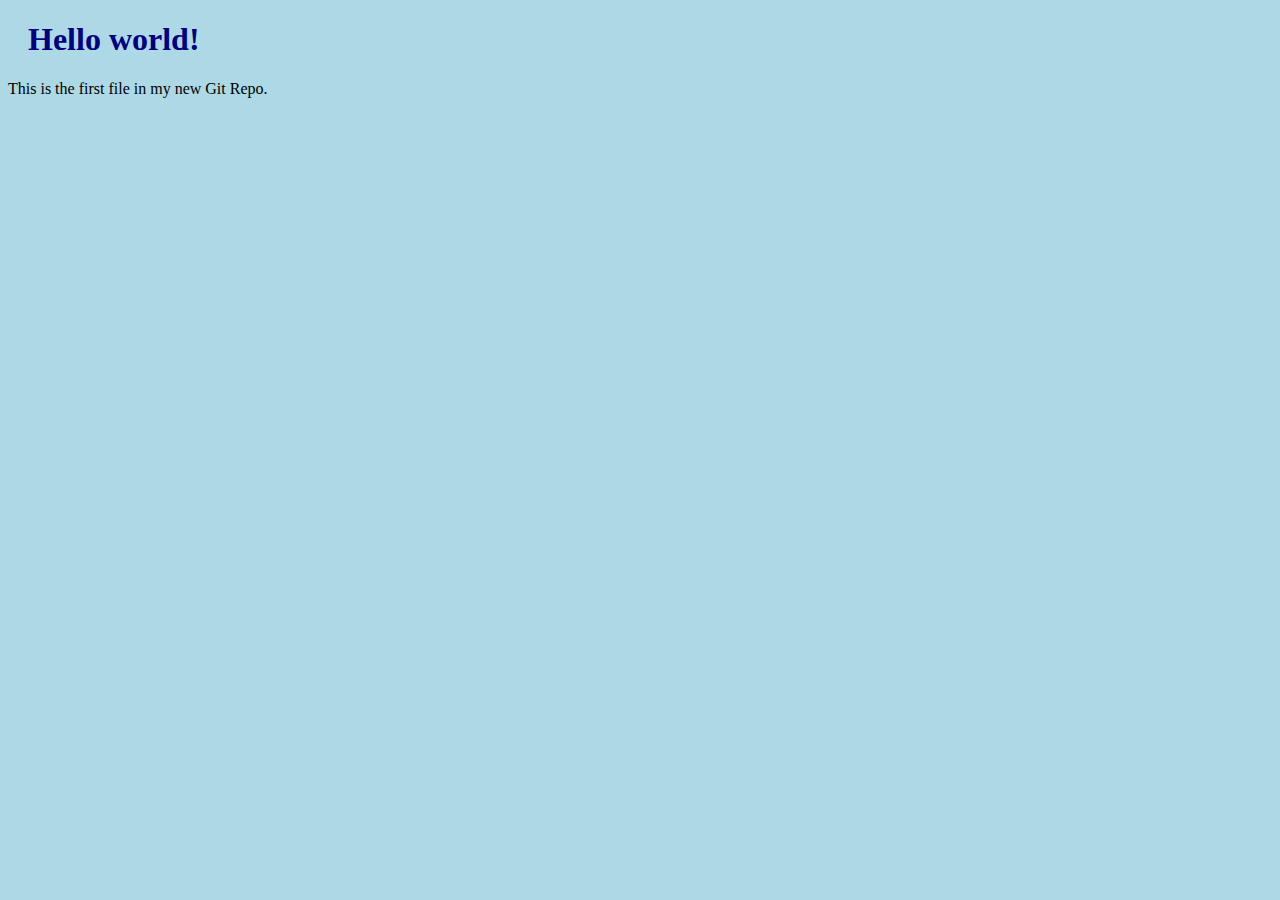
==== index.html @ 3ea0a352 "First release of Hello World!" ====
<!DOCTYPE html>
<html>
<head>
<title>Hello World!</title>
<link rel="stylesheet" href="bluestyle.css">
</head>
<body>

<h1>Hello world!</h1>
<p>This is the first file in my new Git Repo.</p>

</body>
</html>
---- bluestyle.css ----
body {
background-color: lightblue;
}

h1 {
color: navy;
margin-left: 20px;
}
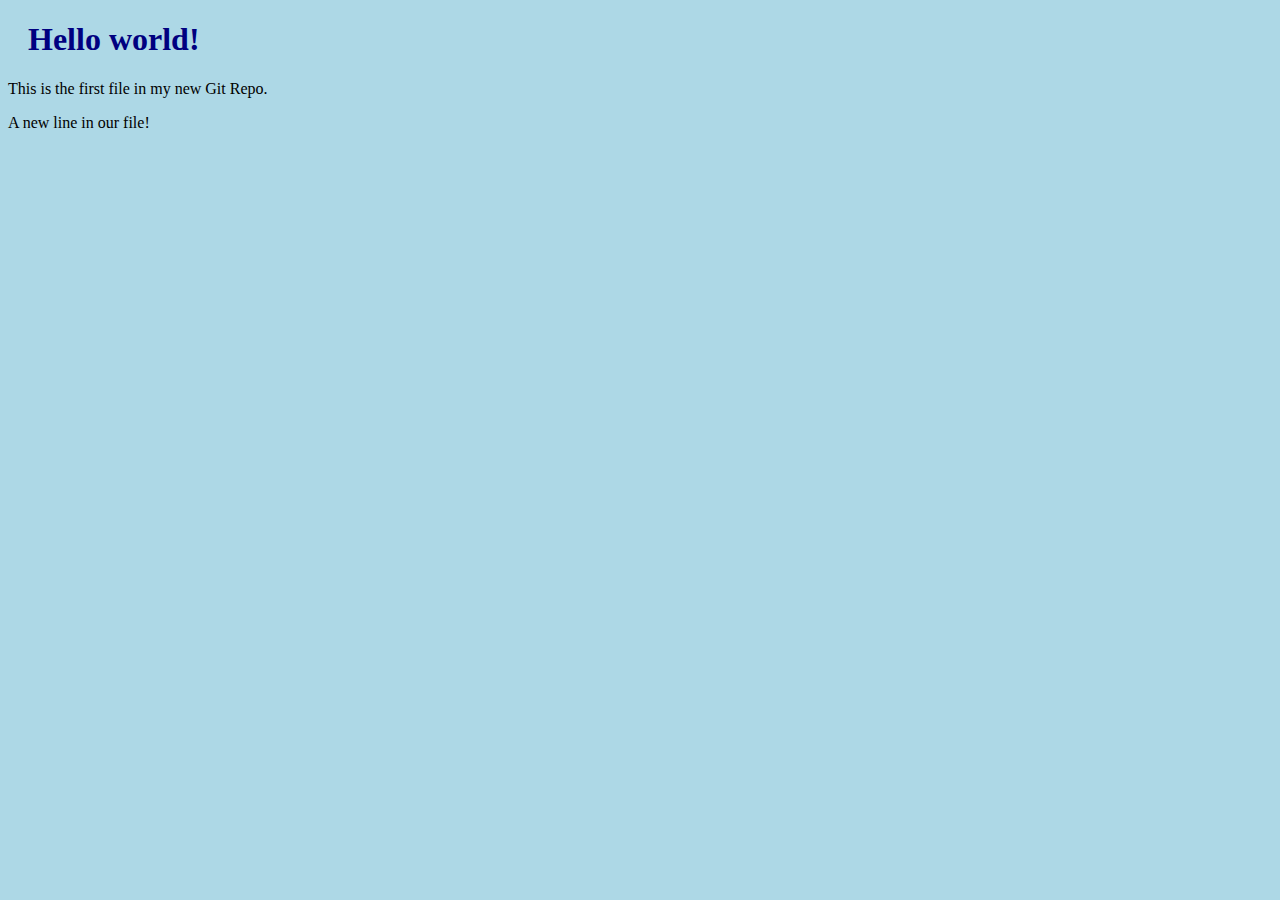
==== commit 75ae5b12: "Updated index.html with a new line" ====
--- a/index.html
+++ b/index.html
@@ -8,6 +8,6 @@
 
 <h1>Hello world!</h1>
 <p>This is the first file in my new Git Repo.</p>
-
+<p>A new line in our file!</p>
 </body>
 </html>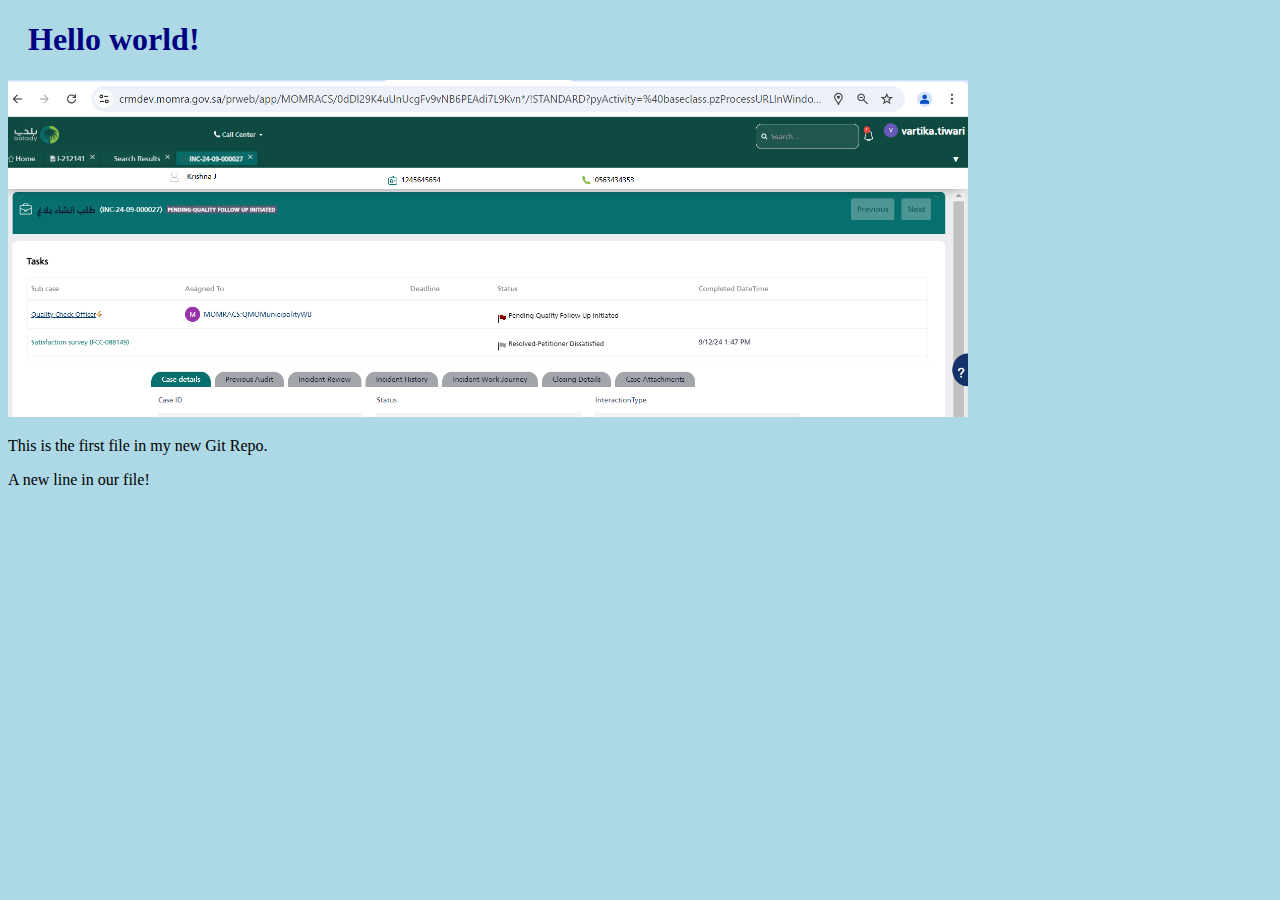
==== commit f55a2130: "Added image to the Hello World" ====
--- a/index.html
+++ b/index.html
@@ -7,6 +7,8 @@
 <body>
 
 <h1>Hello world!</h1>
+<div><img src="img_hello_world.png" alt="Hello World from Space"
+style="width:100%;max-width:960px"></div>
 <p>This is the first file in my new Git Repo.</p>
 <p>A new line in our file!</p>
 </body>
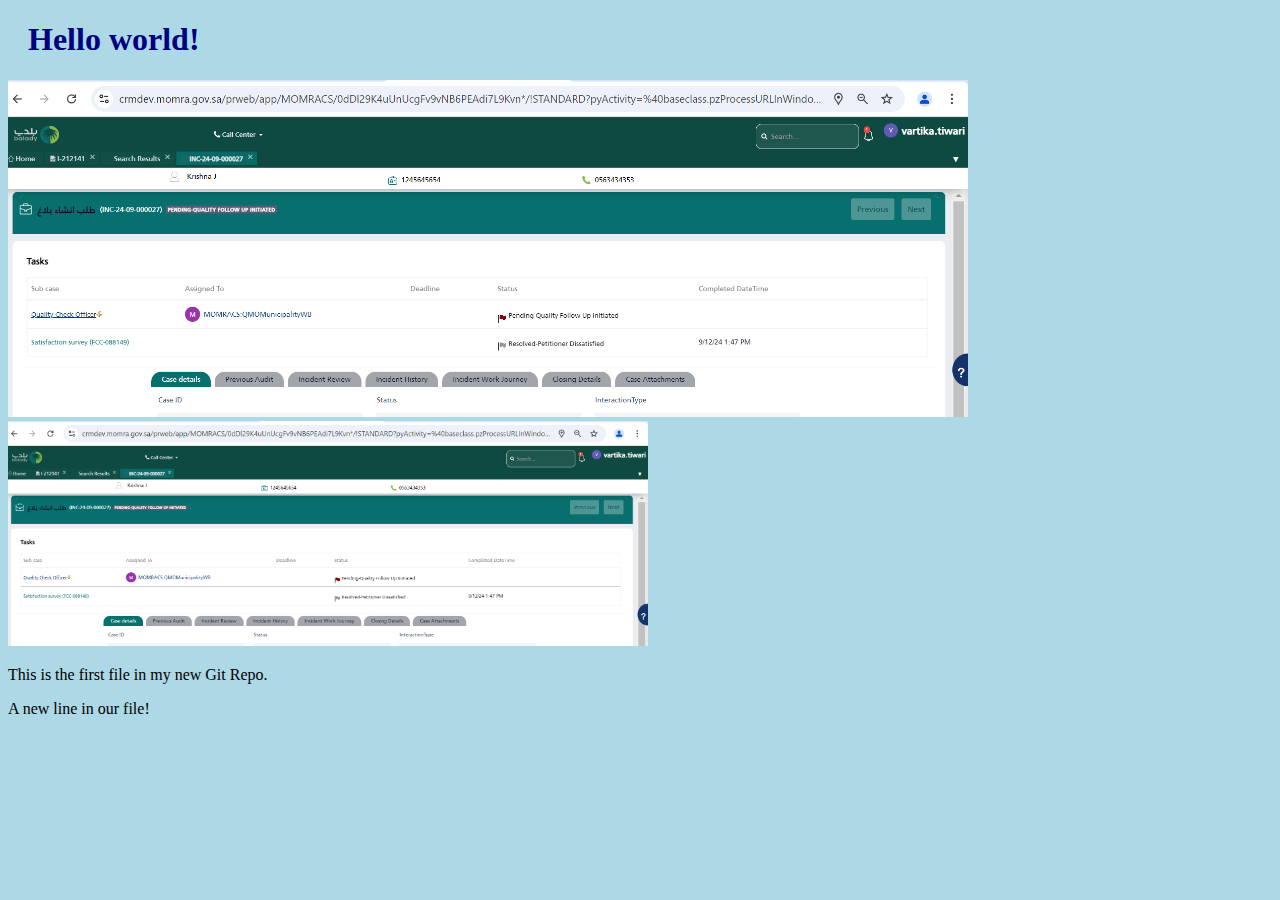
==== commit ab18d57f: "added new image" ====
--- a/index.html
+++ b/index.html
@@ -9,6 +9,7 @@
 <h1>Hello world!</h1>
 <div><img src="img_hello_world.png" alt="Hello World from Space"
 style="width:100%;max-width:960px"></div>
+<div><img src="img_hello_git.png" alt="Hello Git" style="width:100%;max-width:640px"></div>
 <p>This is the first file in my new Git Repo.</p>
 <p>A new line in our file!</p>
 </body>
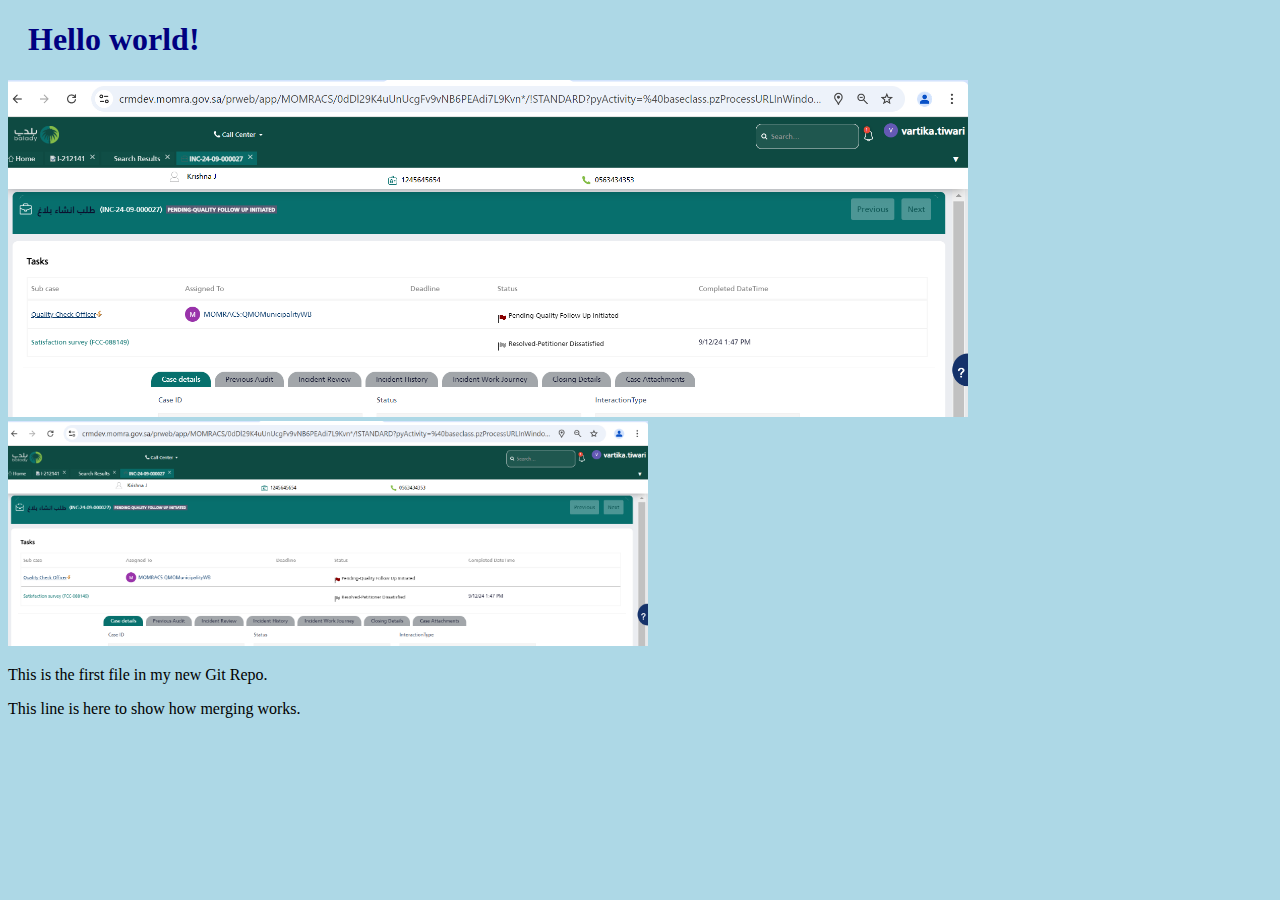
==== commit 58c5f84d: "Merge branch 'hello-world-images'" ====
--- a/index.html
+++ b/index.html
@@ -11,6 +11,6 @@
 style="width:100%;max-width:960px"></div>
 <div><img src="img_hello_git.png" alt="Hello Git" style="width:100%;max-width:640px"></div>
 <p>This is the first file in my new Git Repo.</p>
-<p>A new line in our file!</p>
+<p>This line is here to show how merging works.</p>
 </body>
 </html>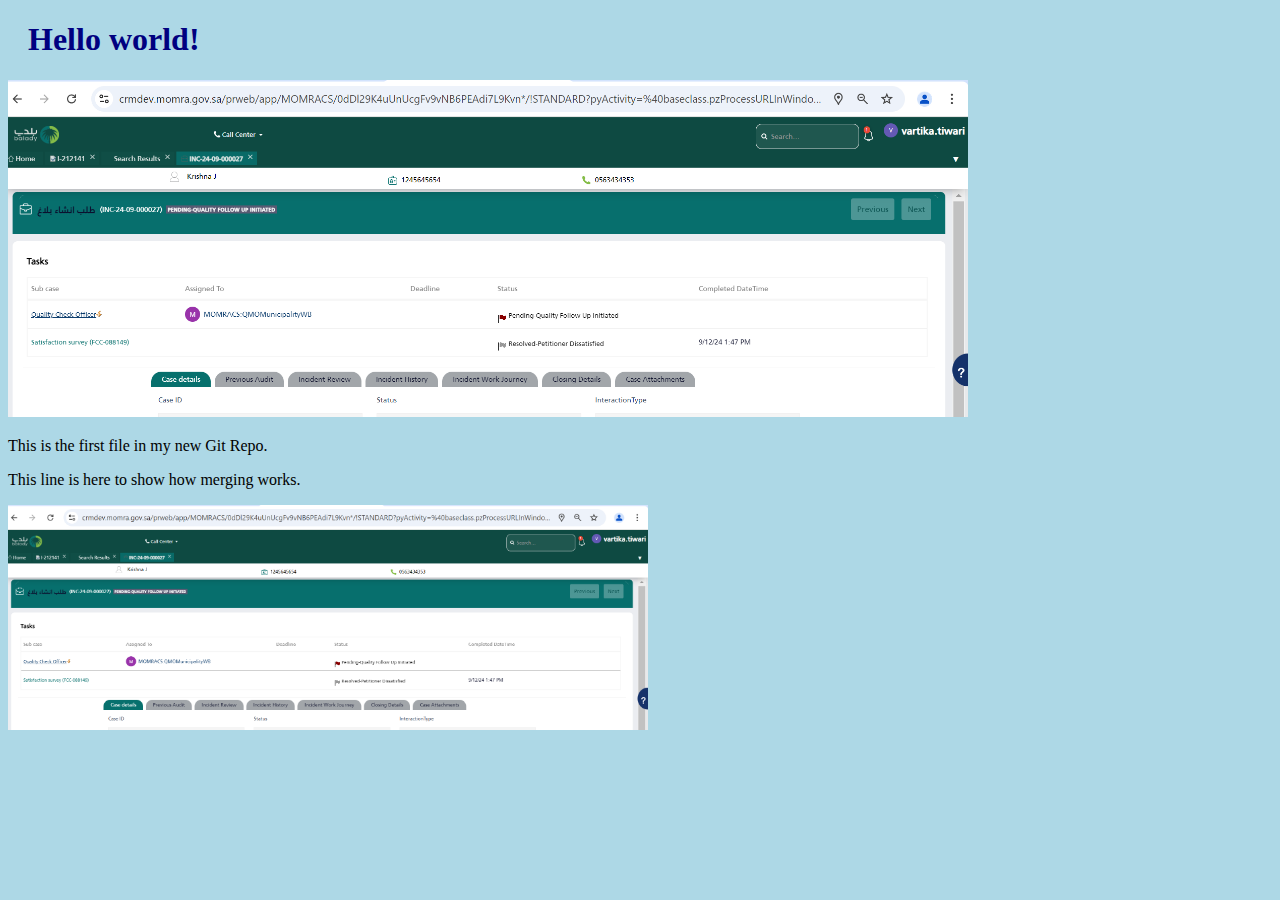
==== commit 52f64a42: "merged with hello-world-images after fixing conflicts" ====
--- a/index.html
+++ b/index.html
@@ -9,8 +9,8 @@
 <h1>Hello world!</h1>
 <div><img src="img_hello_world.png" alt="Hello World from Space"
 style="width:100%;max-width:960px"></div>
-<div><img src="img_hello_git.png" alt="Hello Git" style="width:100%;max-width:640px"></div>
 <p>This is the first file in my new Git Repo.</p>
 <p>This line is here to show how merging works.</p>
+<div><img src="img_hello_git.png" alt="Hello Git" style="width:100%;max-width:640px"></div>
 </body>
 </html>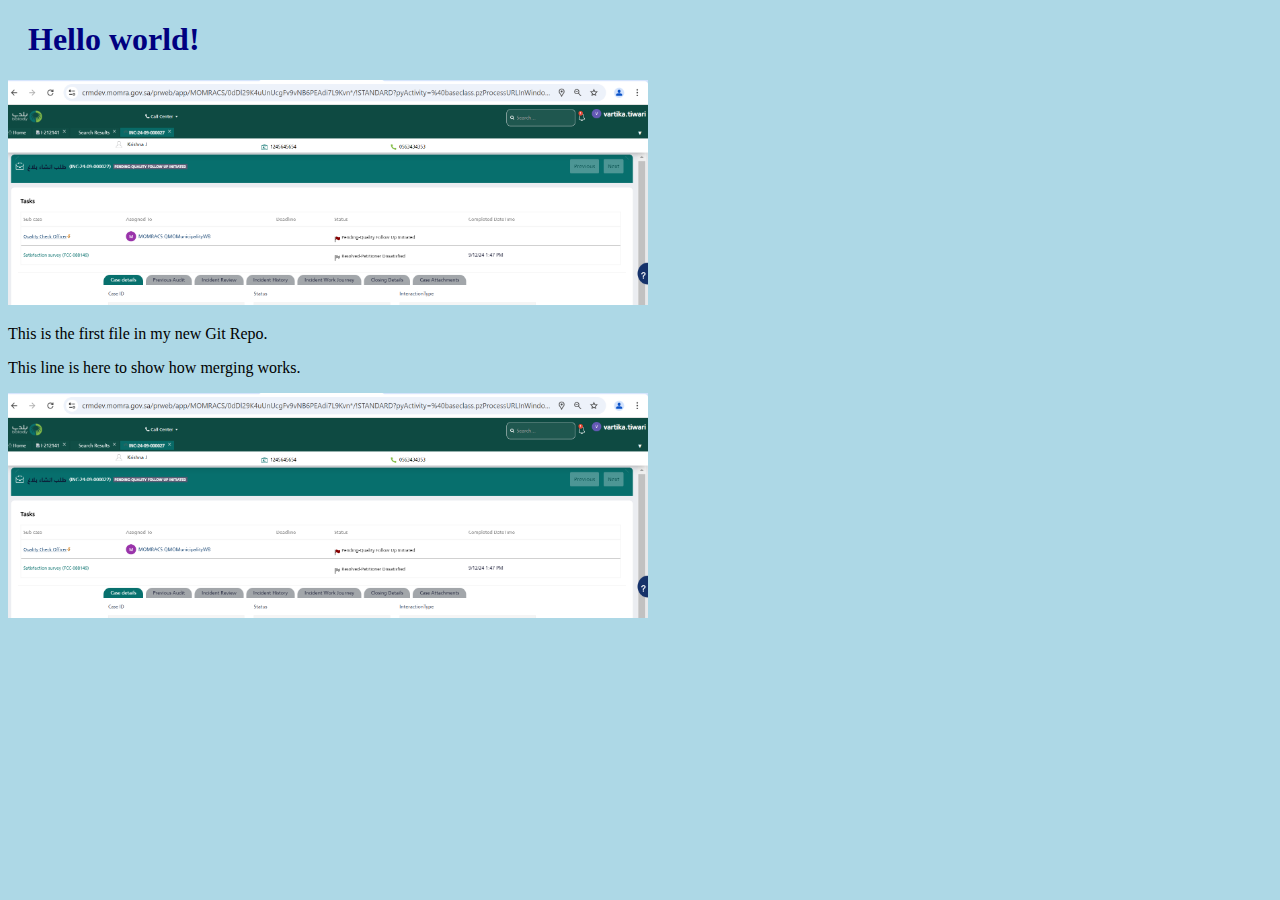
==== commit f3259197: "Update index.html with basic meta" ====
--- a/index.html
+++ b/index.html
@@ -1,16 +1,18 @@
 <!DOCTYPE html>
-<html>
+<html lang="en">
 <head>
+<meta charset="UTF-8">
 <title>Hello World!</title>
+<meta name="viewport" content="width=device-width,initial-scale=1">
 <link rel="stylesheet" href="bluestyle.css">
 </head>
 <body>
 
 <h1>Hello world!</h1>
 <div><img src="img_hello_world.png" alt="Hello World from Space"
-style="width:100%;max-width:960px"></div>
+style="width:100%;max-width:640px"></div>
 <p>This is the first file in my new Git Repo.</p>
 <p>This line is here to show how merging works.</p>
 <div><img src="img_hello_git.png" alt="Hello Git" style="width:100%;max-width:640px"></div>
 </body>
-</html>+</html>
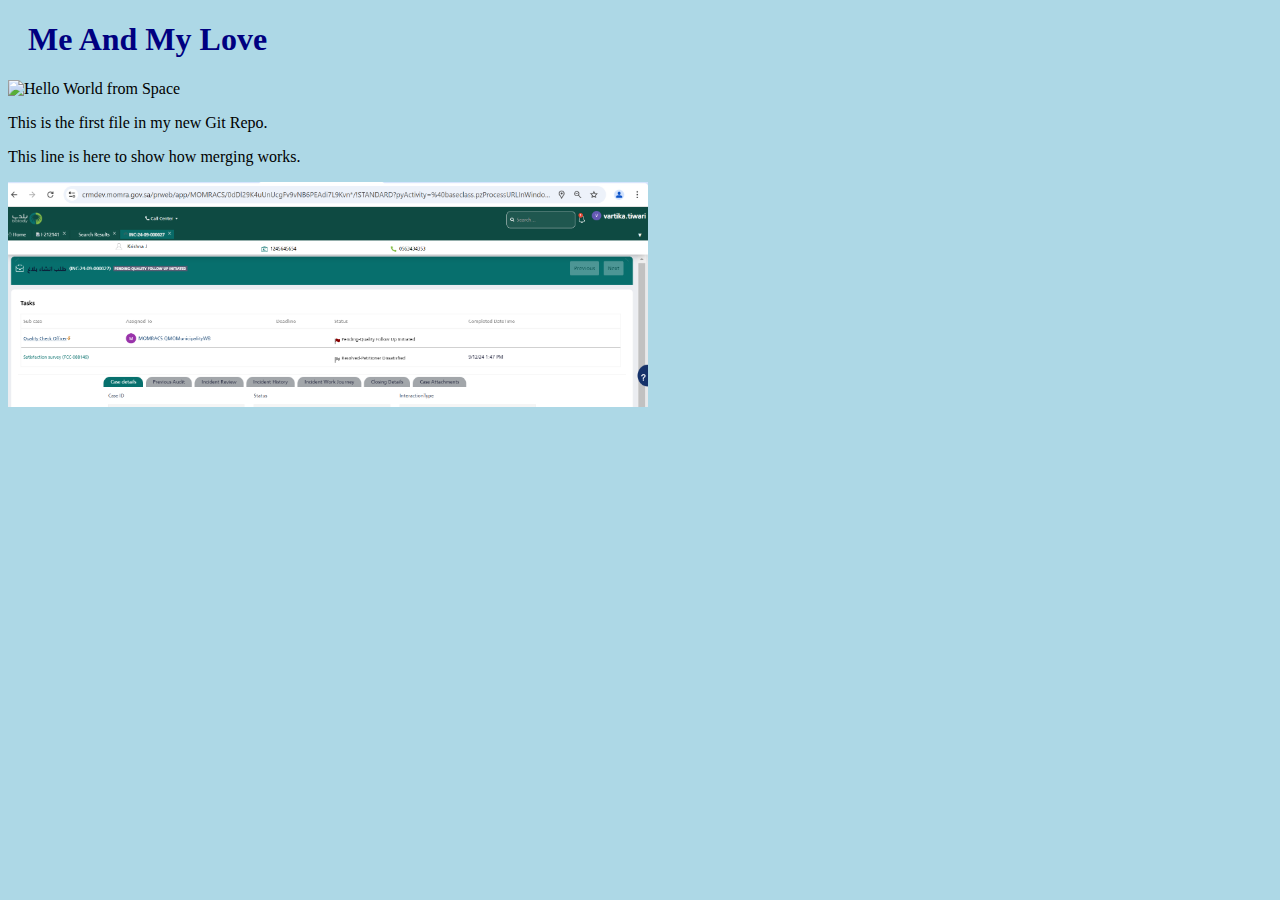
==== commit a87f09b8: "correction" ====
--- a/index.html
+++ b/index.html
@@ -8,8 +8,8 @@
 </head>
 <body>
 
-<h1>Hello world!</h1>
-<div><img src="img_hello_world.png" alt="Hello World from Space"
+<h1>Me And My Love</h1>
+<div><img src="MeAndMyLove.jpg" alt="Hello World from Space"
 style="width:100%;max-width:640px"></div>
 <p>This is the first file in my new Git Repo.</p>
 <p>This line is here to show how merging works.</p>
